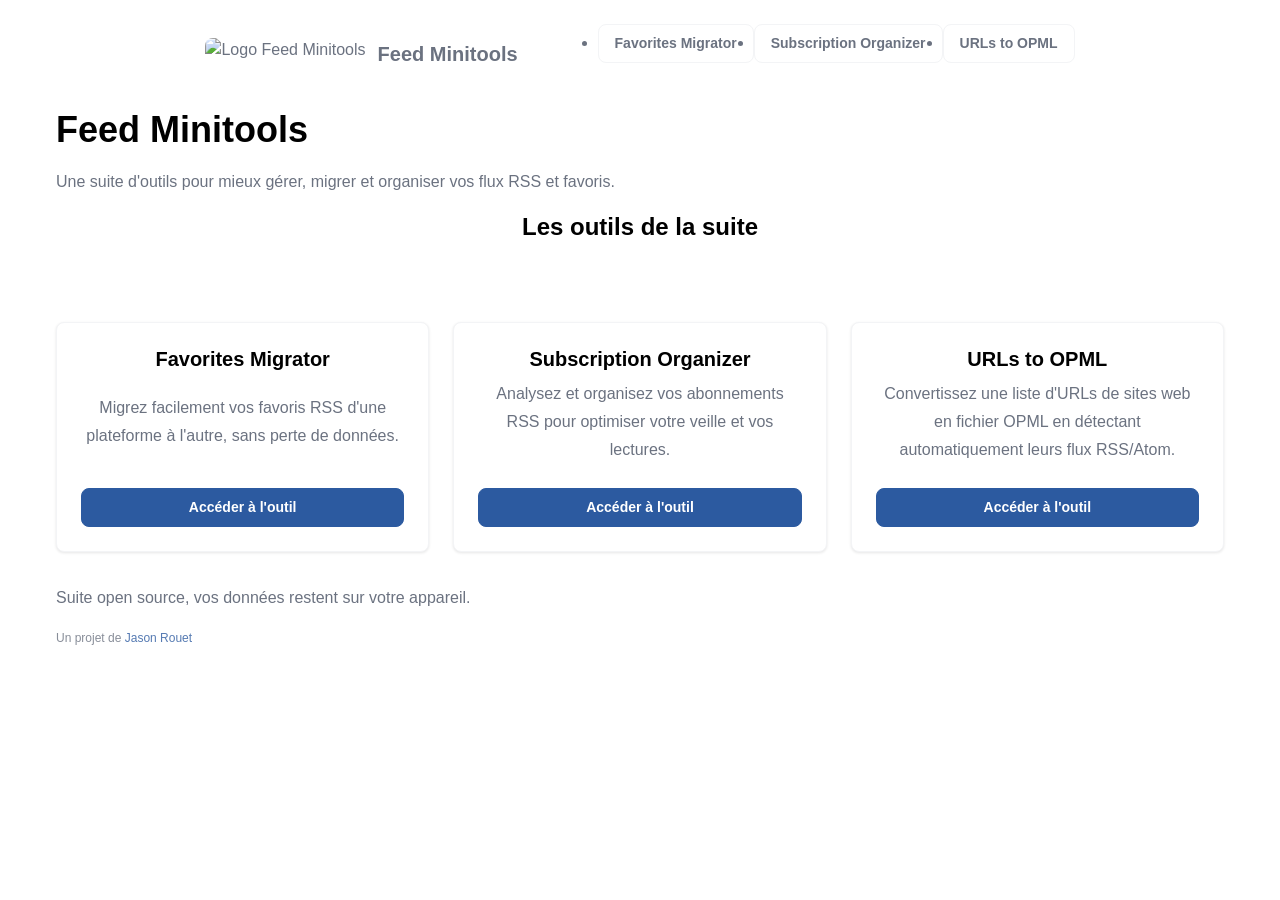
==== tools/feed-minitools/index.html @ 07f6ee4c "Initial commit: AI JazTools project with feed tools and shared components" ====
<!-- feed-minitools/index.html : Page d'accueil de la suite Feed Minitools -->
<!DOCTYPE html>
<html lang="fr">
<head>
    <meta charset="UTF-8">
    <meta name="viewport" content="width=device-width, initial-scale=1.0">
    <title>Feed Minitools</title>
    <link rel="icon" type="image/svg+xml" href="../../shared/assets/favicon.svg">
    <link rel="icon" type="image/x-icon" href="../../shared/assets/favicon.ico">
    <link rel="stylesheet" href="../../shared/design-system/variables.css">
    <link rel="stylesheet" href="../../shared/design-system/base.css">
    <link rel="stylesheet" href="../../shared/design-system/components.css">
    <link rel="stylesheet" href="../../shared/design-system/utilities.css">
</head>
<body>
    <div class="container">
        <!-- Navigation principale -->
        <nav class="flex items-center justify-center my-4">
            <div class="flex items-center mr-6">
                <img src="../../shared/assets/favicon.svg" alt="Logo Feed Minitools" style="height: 2rem; margin-right: 0.75rem;">
                <span class="font-bold text-xl">Feed Minitools</span>
            </div>
            <ul class="flex items-center gap-4">
                <li><a href="favorites-migrator/public/index.html" class="btn btn-secondary">Favorites Migrator</a></li>
                <li><a href="subscription-organizer/index.html" class="btn btn-secondary">Subscription Organizer</a></li>
                <li><a href="urls-to-opml/index.html" class="btn btn-secondary">URLs to OPML</a></li>
            </ul>
        </nav>

        <!-- Header principal -->
        <header class="app-header">
            <h1>Feed Minitools</h1>
            <p class="subtitle">Une suite d'outils pour mieux gérer, migrer et organiser vos flux RSS et favoris.</p>
        </header>

        <!-- Section outils -->
        <section>
            <h2 class="text-center text-2xl font-semibold mb-6">Les outils de la suite</h2>
            <div class="grid grid-cols-3 stats-grid">
                <!-- Carte 1 -->
                <div class="card flex flex-col items-center justify-between">
                    <h3 class="text-xl font-bold mb-2">Favorites Migrator</h3>
                    <p class="text-center mb-4">Migrez facilement vos favoris RSS d'une plateforme à l'autre, sans perte de données.</p>
                    <a href="favorites-migrator/public/index.html" class="btn btn-primary w-full">Accéder à l'outil</a>
                </div>
                <!-- Carte 2 -->
                <div class="card flex flex-col items-center justify-between">
                    <h3 class="text-xl font-bold mb-2">Subscription Organizer</h3>
                    <p class="text-center mb-4">Analysez et organisez vos abonnements RSS pour optimiser votre veille et vos lectures.</p>
                    <a href="subscription-organizer/index.html" class="btn btn-primary w-full">Accéder à l'outil</a>
                </div>
                <!-- Carte 3 -->
                <div class="card flex flex-col items-center justify-between">
                    <h3 class="text-xl font-bold mb-2">URLs to OPML</h3>
                    <p class="text-center mb-4">Convertissez une liste d'URLs de sites web en fichier OPML en détectant automatiquement leurs flux RSS/Atom.</p>
                    <a href="urls-to-opml/index.html" class="btn btn-primary w-full">Accéder à l'outil</a>
                </div>
            </div>
        </section>

        <!-- Footer -->
        <footer class="app-footer mt-8">
            <p>Suite open source, vos données restent sur votre appareil.</p>
            <p style="margin-top: 0.5rem; font-size: 0.75rem; opacity: 0.8;">Un projet de <a href="https://jasonrouet.com/" target="_blank" rel="noopener">Jason Rouet</a></p>
        </footer>
    </div>
</body>
</html>
---- shared/design-system/variables.css ----
/* ai-jaztools - Variables CSS unifiées */

:root {
    /* Couleurs principales */
    --blue: #2c5aa0;
    --blue-dark: #1e3f6b;
    --blue-light: #4a7bc8;
    --dark: #000;
    --white: #fff;
    --gray: #6b7280;
    --gray-light: #9ca3af;
    --gray-dark: #374151;
    --light: #f3f4f6;
    --light-dark: #e5e7eb;
    
    /* Couleurs sémantiques */
    --success: #4caf50;
    --success-light: #66bb6a;
    --success-dark: #388e3c;
    --error: #f44336;
    --error-light: #ef5350;
    --error-dark: #d32f2f;
    --warning: #ff9800;
    --warning-light: #ffb74d;
    --warning-dark: #f57c00;
    --info: #2196f3;
    --info-light: #42a5f5;
    --info-dark: #1976d2;
    
    /* Espacement et dimensions */
    --space-xs: 0.25rem;
    --space-sm: 0.5rem;
    --space: 1rem;
    --space-md: 1.5rem;
    --space-lg: 2rem;
    --space-xl: 3rem;
    --space-2xl: 4rem;
    
    /* Rayons de bordure */
    --radius-sm: 0.25rem;
    --radius: 0.5rem;
    --radius-md: 0.75rem;
    --radius-lg: 1rem;
    --radius-xl: 1.5rem;
    
    /* Ombres */
    --shadow-sm: 0 1px 2px rgba(0,0,0,0.05);
    --shadow: 0 1px 3px rgba(0,0,0,0.1);
    --shadow-md: 0 4px 6px rgba(0,0,0,0.1);
    --shadow-lg: 0 10px 15px rgba(0,0,0,0.1);
    --shadow-xl: 0 20px 25px rgba(0,0,0,0.1);
    
    /* Transitions */
    --transition-fast: all 0.15s ease;
    --transition: all 0.2s ease;
    --transition-slow: all 0.3s ease;
    
    /* Typographie */
    --font-family: -apple-system, BlinkMacSystemFont, 'Segoe UI', Roboto, sans-serif;
    --font-size-xs: 0.75rem;
    --font-size-sm: 0.875rem;
    --font-size-base: 1rem;
    --font-size-lg: 1.125rem;
    --font-size-xl: 1.25rem;
    --font-size-2xl: 1.5rem;
    --font-size-3xl: 1.875rem;
    --font-size-4xl: 2.25rem;
    
    /* Poids de police */
    --font-weight-normal: 400;
    --font-weight-medium: 500;
    --font-weight-semibold: 600;
    --font-weight-bold: 700;
    
    /* Hauteur de ligne */
    --line-height-tight: 1.25;
    --line-height-normal: 1.5;
    --line-height-relaxed: 1.75;
    
    /* Z-index */
    --z-dropdown: 1000;
    --z-sticky: 1020;
    --z-fixed: 1030;
    --z-modal-backdrop: 1040;
    --z-modal: 1050;
    --z-popover: 1060;
    --z-tooltip: 1070;
    
    /* Breakpoints */
    --breakpoint-sm: 640px;
    --breakpoint-md: 768px;
    --breakpoint-lg: 1024px;
    --breakpoint-xl: 1280px;
    --breakpoint-2xl: 1536px;
}
---- shared/design-system/base.css ----
/* ai-jaztools - Styles de base */

/* Reset et normalisation */
* {
    margin: 0;
    padding: 0;
    box-sizing: border-box;
}

/* Styles de base */
html {
    font-size: 16px;
    line-height: var(--line-height-normal);
}

body {
    font-family: var(--font-family);
    font-size: var(--font-size-base);
    line-height: var(--line-height-normal);
    color: var(--gray);
    background-color: var(--white);
    -webkit-font-smoothing: antialiased;
    -moz-osx-font-smoothing: grayscale;
}

/* Conteneurs */
.container {
    max-width: 1200px;
    margin: 0 auto;
    padding: 0 var(--space);
}

.container-sm {
    max-width: 640px;
    margin: 0 auto;
    padding: 0 var(--space);
}

.container-lg {
    max-width: 1400px;
    margin: 0 auto;
    padding: 0 var(--space);
}

/* Typographie */
h1, h2, h3, h4, h5, h6 {
    font-weight: var(--font-weight-semibold);
    line-height: var(--line-height-tight);
    color: var(--dark);
    margin-bottom: var(--space);
}

h1 { font-size: var(--font-size-4xl); }
h2 { font-size: var(--font-size-3xl); }
h3 { font-size: var(--font-size-2xl); }
h4 { font-size: var(--font-size-xl); }
h5 { font-size: var(--font-size-lg); }
h6 { font-size: var(--font-size-base); }

p {
    margin-bottom: var(--space);
    line-height: var(--line-height-relaxed);
}

a {
    color: var(--blue);
    text-decoration: none;
    transition: var(--transition);
}

a:hover {
    color: var(--blue-dark);
    text-decoration: underline;
}

/* Listes */
ul, ol {
    margin-bottom: var(--space);
    padding-left: var(--space-lg);
}

li {
    margin-bottom: var(--space-xs);
}

/* Images */
img {
    max-width: 100%;
    height: auto;
    border-radius: var(--radius);
}

/* Code */
code {
    background-color: var(--light);
    padding: var(--space-xs) var(--space-sm);
    border-radius: var(--radius-sm);
    font-family: 'Monaco', 'Menlo', 'Ubuntu Mono', monospace;
    font-size: var(--font-size-sm);
}

pre {
    background-color: var(--light);
    padding: var(--space);
    border-radius: var(--radius);
    overflow-x: auto;
    margin-bottom: var(--space);
}

pre code {
    background: none;
    padding: 0;
}

/* Utilitaires de base */
.hidden { display: none !important; }
.sr-only { 
    position: absolute; 
    width: 1px; 
    height: 1px; 
    padding: 0; 
    margin: -1px; 
    overflow: hidden; 
    clip: rect(0,0,0,0); 
    white-space: nowrap; 
    border: 0; 
}

/* Focus visible pour l'accessibilité */
:focus {
    outline: 2px solid var(--blue);
    outline-offset: 2px;
}

/* Réduction de mouvement pour l'accessibilité */
@media (prefers-reduced-motion: reduce) {
    *,
    *::before,
    *::after {
        animation-duration: 0.01ms !important;
        animation-iteration-count: 1 !important;
        transition-duration: 0.01ms !important;
    }
}
---- shared/design-system/components.css ----
/* feed-minitools - Composants réutilisables */

/* ===== CARTES ===== */
.card {
    background: var(--white);
    border: 1px solid var(--light);
    border-radius: var(--radius);
    padding: var(--space-md);
    margin: var(--space-lg) 0;
    box-shadow: var(--shadow);
    transition: var(--transition);
}

.card:hover {
    box-shadow: var(--shadow-md);
}

.card-header {
    border-bottom: 1px solid var(--light);
    padding-bottom: var(--space);
    margin-bottom: var(--space);
}

.card-title {
    font-size: var(--font-size-xl);
    font-weight: var(--font-weight-semibold);
    color: var(--dark);
    margin: 0;
}

.card-body {
    padding: var(--space) 0;
}

.card-footer {
    border-top: 1px solid var(--light);
    padding-top: var(--space);
    margin-top: var(--space);
}

/* ===== BOUTONS ===== */
.btn {
    display: inline-flex;
    align-items: center;
    justify-content: center;
    padding: var(--space-sm) var(--space);
    border-radius: var(--radius);
    font-weight: var(--font-weight-semibold);
    font-size: var(--font-size-sm);
    border: 1px solid transparent;
    cursor: pointer;
    text-decoration: none;
    transition: var(--transition);
    white-space: nowrap;
    user-select: none;
    gap: var(--space-xs);
}

.btn:disabled {
    opacity: 0.6;
    cursor: not-allowed;
    pointer-events: none;
}

.btn:focus {
    outline: 2px solid var(--blue);
    outline-offset: 2px;
}

/* Variantes de boutons */
.btn-primary {
    background: var(--blue);
    color: var(--white);
    border-color: var(--blue);
}

.btn-primary:hover:not(:disabled) {
    background: var(--blue-dark);
    border-color: var(--blue-dark);
    transform: translateY(-1px);
}

.btn-secondary {
    background: var(--white);
    color: var(--gray);
    border-color: var(--light);
}

.btn-secondary:hover:not(:disabled) {
    background: var(--light);
    border-color: var(--gray-light);
}

.btn-success {
    background: var(--success);
    color: var(--white);
    border-color: var(--success);
}

.btn-success:hover:not(:disabled) {
    background: var(--success-dark);
    border-color: var(--success-dark);
}

.btn-error {
    background: var(--error);
    color: var(--white);
    border-color: var(--error);
}

.btn-error:hover:not(:disabled) {
    background: var(--error-dark);
    border-color: var(--error-dark);
}

.btn-warning {
    background: var(--warning);
    color: var(--white);
    border-color: var(--warning);
}

.btn-warning:hover:not(:disabled) {
    background: var(--warning-dark);
    border-color: var(--warning-dark);
}

/* Tailles de boutons */
.btn-sm {
    padding: var(--space-xs) var(--space-sm);
    font-size: var(--font-size-xs);
}

.btn-lg {
    padding: var(--space) var(--space-lg);
    font-size: var(--font-size-lg);
}

/* ===== FORMULAIRES ===== */
.form-group {
    margin-bottom: var(--space);
}

.form-label {
    display: block;
    font-weight: var(--font-weight-medium);
    color: var(--dark);
    margin-bottom: var(--space-xs);
    font-size: var(--font-size-sm);
}

.form-input {
    width: 100%;
    padding: var(--space-sm) var(--space);
    border: 1px solid var(--light);
    border-radius: var(--radius);
    font-size: var(--font-size-base);
    transition: var(--transition);
    background: var(--white);
}

.form-input:focus {
    outline: none;
    border-color: var(--blue);
    box-shadow: 0 0 0 3px rgba(44, 90, 160, 0.1);
}

.form-input.error {
    border-color: var(--error);
}

.form-input:disabled {
    background: var(--light);
    cursor: not-allowed;
}

.form-error {
    color: var(--error);
    font-size: var(--font-size-sm);
    margin-top: var(--space-xs);
}

.form-help {
    color: var(--gray);
    font-size: var(--font-size-sm);
    margin-top: var(--space-xs);
}

/* ===== ZONES DE DÉPÔT ===== */
.upload-zone {
    border: 2px dashed var(--blue);
    border-radius: var(--radius);
    padding: var(--space-xl);
    text-align: center;
    cursor: pointer;
    transition: var(--transition);
    background: var(--white);
}

.upload-zone:hover {
    background: var(--light);
    border-color: var(--blue-dark);
}

.upload-zone.dragover {
    background: rgba(44, 90, 160, 0.05);
    border-color: var(--blue);
    transform: scale(1.02);
}

.upload-zone.disabled {
    opacity: 0.6;
    cursor: not-allowed;
}

/* ===== GRILLES ===== */
.grid {
    display: grid;
    gap: var(--space-md);
}

.grid-cols-1 { grid-template-columns: repeat(1, 1fr); }
.grid-cols-2 { grid-template-columns: repeat(2, 1fr); }
.grid-cols-3 { grid-template-columns: repeat(3, 1fr); }
.grid-cols-4 { grid-template-columns: repeat(4, 1fr); }
.grid-cols-5 { grid-template-columns: repeat(5, 1fr); }
.grid-cols-6 { grid-template-columns: repeat(6, 1fr); }

/* ===== STATISTIQUES ===== */
.stat-card {
    text-align: center;
    padding: var(--space-lg) var(--space-md);
    background: var(--white);
    border-radius: var(--radius);
    box-shadow: var(--shadow);
}

.stat-number {
    font-size: var(--font-size-3xl);
    font-weight: var(--font-weight-bold);
    color: var(--blue);
    margin-bottom: var(--space-xs);
    line-height: 1;
}

.stat-label {
    font-size: var(--font-size-sm);
    color: var(--gray);
    text-transform: uppercase;
    font-weight: var(--font-weight-medium);
    letter-spacing: 0.05em;
}

.stat-description {
    font-size: var(--font-size-xs);
    color: var(--gray-light);
    margin-top: var(--space-xs);
}

/* ===== BARRES DE PROGRESSION ===== */
.progress-container {
    margin: var(--space) 0;
    padding: var(--space);
    background: var(--light);
    border-radius: var(--radius);
    border: 1px solid var(--light-dark);
}

.progress-bar {
    background: var(--light-dark);
    border-radius: var(--radius-sm);
    height: 8px;
    overflow: hidden;
    margin-bottom: var(--space-sm);
}

.progress-fill {
    background: var(--blue);
    height: 100%;
    transition: width var(--transition-slow);
}

.progress-text {
    font-weight: var(--font-weight-semibold);
    color: var(--blue);
    text-align: center;
    font-size: var(--font-size-sm);
}

/* ===== MESSAGES ===== */
.message {
    padding: var(--space);
    border-radius: var(--radius);
    margin: var(--space) 0;
    border-left: 4px solid;
    animation: slideIn 0.3s ease;
}

.message.success {
    background: rgba(76, 175, 80, 0.1);
    border-left-color: var(--success);
    color: var(--success-dark);
}

.message.error {
    background: rgba(244, 67, 54, 0.1);
    border-left-color: var(--error);
    color: var(--error-dark);
}

.message.warning {
    background: rgba(255, 152, 0, 0.1);
    border-left-color: var(--warning);
    color: var(--warning-dark);
}

.message.info {
    background: rgba(33, 150, 243, 0.1);
    border-left-color: var(--info);
    color: var(--info-dark);
}

/* ===== CHARGEMENT ===== */
.loading {
    text-align: center;
    padding: var(--space-xl);
    display: none;
}

.loading.show {
    display: block;
}

.loading-spinner {
    width: 40px;
    height: 40px;
    border: 3px solid var(--light);
    border-top: 3px solid var(--blue);
    border-radius: 50%;
    margin: 0 auto var(--space);
    animation: spin 1s linear infinite;
}

@keyframes spin {
    0% { transform: rotate(0deg); }
    100% { transform: rotate(360deg); }
}

@keyframes slideIn {
    from {
        opacity: 0;
        transform: translateY(-10px);
    }
    to {
        opacity: 1;
        transform: translateY(0);
    }
}

/* ===== LISTES ===== */
.list {
    list-style: none;
    padding: 0;
    margin: 0;
}

.list-item {
    padding: var(--space);
    border-bottom: 1px solid var(--light);
    transition: var(--transition);
}

.list-item:hover {
    background: var(--light);
}

.list-item:last-child {
    border-bottom: none;
}

.list-title {
    font-weight: var(--font-weight-semibold);
    color: var(--dark);
    margin-bottom: var(--space-xs);
}

.list-subtitle {
    color: var(--gray);
    font-size: var(--font-size-sm);
}

/* ===== BADGES ===== */
.badge {
    display: inline-flex;
    align-items: center;
    padding: var(--space-xs) var(--space-sm);
    border-radius: var(--radius-sm);
    font-size: var(--font-size-xs);
    font-weight: var(--font-weight-medium);
    text-transform: uppercase;
    letter-spacing: 0.05em;
}

.badge-primary {
    background: var(--blue);
    color: var(--white);
}

.badge-success {
    background: var(--success);
    color: var(--white);
}

.badge-error {
    background: var(--error);
    color: var(--white);
}

.badge-warning {
    background: var(--warning);
    color: var(--white);
}

.badge-gray {
    background: var(--gray);
    color: var(--white);
}

/* Alias de compatibilité pour les anciens outils */
.button { @apply btn btn-primary; }

/* Statistiques (déjà présentes, mais alias explicite) */
.stat-card { @apply stat-card; }
.stat-number { @apply stat-number; }
.stat-label { @apply stat-label; }

/* Chargement */
.loading { @apply loading; }
.loading-spinner { @apply loading-spinner; }

/* Listes sources/articles */
.source-list, .article-list {
    list-style: none;
    padding: 0;
    margin: 0;
}
.source-list li, .article-list li {
    padding: var(--space);
    border-bottom: 1px solid var(--light);
}
.source-name {
    font-weight: var(--font-weight-semibold);
    color: var(--dark);
}
.source-count {
    background: var(--blue);
    color: var(--white);
    padding: var(--space-xs) var(--space-sm);
    border-radius: var(--radius);
    font-size: var(--font-size-sm);
}
.article-title {
    font-weight: var(--font-weight-semibold);
    color: var(--dark);
    margin-bottom: var(--space-xs);
}
.article-author {
    color: var(--gray);
    font-size: var(--font-size-sm);
}

/* Clusters */
.clusters-grid {
    display: grid;
    grid-template-columns: repeat(auto-fit, minmax(300px, 1fr));
    gap: var(--space-md);
}
.cluster-card {
    border: 1px solid var(--light);
    border-radius: var(--radius);
    padding: var(--space-md);
    background: var(--white);
}
.cluster-header {
    display: flex;
    justify-content: space-between;
    align-items: start;
    margin-bottom: var(--space);
}
.cluster-confidence {
    background: var(--blue);
    color: var(--white);
    padding: var(--space-xs) var(--space-sm);
    border-radius: 12px;
    font-size: var(--font-size-sm);
    font-weight: var(--font-weight-semibold);
}

/* ===== RESPONSIVE ===== */
@media (max-width: 768px) {
    .grid-cols-2,
    .grid-cols-3,
    .grid-cols-4,
    .grid-cols-5,
    .grid-cols-6 {
        grid-template-columns: 1fr;
    }
    
    .btn {
        width: 100%;
        justify-content: center;
    }
    
    .card {
        margin: var(--space) 0;
        padding: var(--space);
    }
    
    .stat-card {
        padding: var(--space) var(--space-sm);
    }
    
    .stat-number {
        font-size: var(--font-size-2xl);
    }
}
---- shared/design-system/utilities.css ----
/* feed-minitools - Classes utilitaires */

/* ===== DISPLAY ===== */
.block { display: block !important; }
.inline-block { display: inline-block !important; }
.inline { display: inline !important; }
.flex { display: flex !important; }
.inline-flex { display: inline-flex !important; }
.grid { display: grid !important; }
.hidden { display: none !important; }

/* ===== FLEXBOX ===== */
.flex-row { flex-direction: row !important; }
.flex-col { flex-direction: column !important; }
.flex-wrap { flex-wrap: wrap !important; }
.flex-nowrap { flex-wrap: nowrap !important; }
.items-start { align-items: flex-start !important; }
.items-center { align-items: center !important; }
.items-end { align-items: flex-end !important; }
.justify-start { justify-content: flex-start !important; }
.justify-center { justify-content: center !important; }
.justify-end { justify-content: flex-end !important; }
.justify-between { justify-content: space-between !important; }
.justify-around { justify-content: space-around !important; }

/* ===== ESPACEMENT ===== */
.m-0 { margin: 0 !important; }
.m-1 { margin: var(--space-xs) !important; }
.m-2 { margin: var(--space-sm) !important; }
.m-3 { margin: var(--space) !important; }
.m-4 { margin: var(--space-md) !important; }
.m-5 { margin: var(--space-lg) !important; }
.m-6 { margin: var(--space-xl) !important; }

.mt-0 { margin-top: 0 !important; }
.mt-1 { margin-top: var(--space-xs) !important; }
.mt-2 { margin-top: var(--space-sm) !important; }
.mt-3 { margin-top: var(--space) !important; }
.mt-4 { margin-top: var(--space-md) !important; }
.mt-5 { margin-top: var(--space-lg) !important; }
.mt-6 { margin-top: var(--space-xl) !important; }

.mb-0 { margin-bottom: 0 !important; }
.mb-1 { margin-bottom: var(--space-xs) !important; }
.mb-2 { margin-bottom: var(--space-sm) !important; }
.mb-3 { margin-bottom: var(--space) !important; }
.mb-4 { margin-bottom: var(--space-md) !important; }
.mb-5 { margin-bottom: var(--space-lg) !important; }
.mb-6 { margin-bottom: var(--space-xl) !important; }

.ml-0 { margin-left: 0 !important; }
.ml-1 { margin-left: var(--space-xs) !important; }
.ml-2 { margin-left: var(--space-sm) !important; }
.ml-3 { margin-left: var(--space) !important; }
.ml-4 { margin-left: var(--space-md) !important; }
.ml-5 { margin-left: var(--space-lg) !important; }
.ml-6 { margin-left: var(--space-xl) !important; }

.mr-0 { margin-right: 0 !important; }
.mr-1 { margin-right: var(--space-xs) !important; }
.mr-2 { margin-right: var(--space-sm) !important; }
.mr-3 { margin-right: var(--space) !important; }
.mr-4 { margin-right: var(--space-md) !important; }
.mr-5 { margin-right: var(--space-lg) !important; }
.mr-6 { margin-right: var(--space-xl) !important; }

.mx-0 { margin-left: 0 !important; margin-right: 0 !important; }
.mx-1 { margin-left: var(--space-xs) !important; margin-right: var(--space-xs) !important; }
.mx-2 { margin-left: var(--space-sm) !important; margin-right: var(--space-sm) !important; }
.mx-3 { margin-left: var(--space) !important; margin-right: var(--space) !important; }
.mx-4 { margin-left: var(--space-md) !important; margin-right: var(--space-md) !important; }
.mx-5 { margin-left: var(--space-lg) !important; margin-right: var(--space-lg) !important; }
.mx-6 { margin-left: var(--space-xl) !important; margin-right: var(--space-xl) !important; }

.my-0 { margin-top: 0 !important; margin-bottom: 0 !important; }
.my-1 { margin-top: var(--space-xs) !important; margin-bottom: var(--space-xs) !important; }
.my-2 { margin-top: var(--space-sm) !important; margin-bottom: var(--space-sm) !important; }
.my-3 { margin-top: var(--space) !important; margin-bottom: var(--space) !important; }
.my-4 { margin-top: var(--space-md) !important; margin-bottom: var(--space-md) !important; }
.my-5 { margin-top: var(--space-lg) !important; margin-bottom: var(--space-lg) !important; }
.my-6 { margin-top: var(--space-xl) !important; margin-bottom: var(--space-xl) !important; }

.mx-auto { margin-left: auto !important; margin-right: auto !important; }

/* Padding */
.p-0 { padding: 0 !important; }
.p-1 { padding: var(--space-xs) !important; }
.p-2 { padding: var(--space-sm) !important; }
.p-3 { padding: var(--space) !important; }
.p-4 { padding: var(--space-md) !important; }
.p-5 { padding: var(--space-lg) !important; }
.p-6 { padding: var(--space-xl) !important; }

.pt-0 { padding-top: 0 !important; }
.pt-1 { padding-top: var(--space-xs) !important; }
.pt-2 { padding-top: var(--space-sm) !important; }
.pt-3 { padding-top: var(--space) !important; }
.pt-4 { padding-top: var(--space-md) !important; }
.pt-5 { padding-top: var(--space-lg) !important; }
.pt-6 { padding-top: var(--space-xl) !important; }

.pb-0 { padding-bottom: 0 !important; }
.pb-1 { padding-bottom: var(--space-xs) !important; }
.pb-2 { padding-bottom: var(--space-sm) !important; }
.pb-3 { padding-bottom: var(--space) !important; }
.pb-4 { padding-bottom: var(--space-md) !important; }
.pb-5 { padding-bottom: var(--space-lg) !important; }
.pb-6 { padding-bottom: var(--space-xl) !important; }

.pl-0 { padding-left: 0 !important; }
.pl-1 { padding-left: var(--space-xs) !important; }
.pl-2 { padding-left: var(--space-sm) !important; }
.pl-3 { padding-left: var(--space) !important; }
.pl-4 { padding-left: var(--space-md) !important; }
.pl-5 { padding-left: var(--space-lg) !important; }
.pl-6 { padding-left: var(--space-xl) !important; }

.pr-0 { padding-right: 0 !important; }
.pr-1 { padding-right: var(--space-xs) !important; }
.pr-2 { padding-right: var(--space-sm) !important; }
.pr-3 { padding-right: var(--space) !important; }
.pr-4 { padding-right: var(--space-md) !important; }
.pr-5 { padding-right: var(--space-lg) !important; }
.pr-6 { padding-right: var(--space-xl) !important; }

.px-0 { padding-left: 0 !important; padding-right: 0 !important; }
.px-1 { padding-left: var(--space-xs) !important; padding-right: var(--space-xs) !important; }
.px-2 { padding-left: var(--space-sm) !important; padding-right: var(--space-sm) !important; }
.px-3 { padding-left: var(--space) !important; padding-right: var(--space) !important; }
.px-4 { padding-left: var(--space-md) !important; padding-right: var(--space-md) !important; }
.px-5 { padding-left: var(--space-lg) !important; padding-right: var(--space-lg) !important; }
.px-6 { padding-left: var(--space-xl) !important; padding-right: var(--space-xl) !important; }

.py-0 { padding-top: 0 !important; padding-bottom: 0 !important; }
.py-1 { padding-top: var(--space-xs) !important; padding-bottom: var(--space-xs) !important; }
.py-2 { padding-top: var(--space-sm) !important; padding-bottom: var(--space-sm) !important; }
.py-3 { padding-top: var(--space) !important; padding-bottom: var(--space) !important; }
.py-4 { padding-top: var(--space-md) !important; padding-bottom: var(--space-md) !important; }
.py-5 { padding-top: var(--space-lg) !important; padding-bottom: var(--space-lg) !important; }
.py-6 { padding-top: var(--space-xl) !important; padding-bottom: var(--space-xl) !important; }

/* ===== TEXTE ===== */
.text-left { text-align: left !important; }
.text-center { text-align: center !important; }
.text-right { text-align: right !important; }
.text-justify { text-align: justify !important; }

.text-xs { font-size: var(--font-size-xs) !important; }
.text-sm { font-size: var(--font-size-sm) !important; }
.text-base { font-size: var(--font-size-base) !important; }
.text-lg { font-size: var(--font-size-lg) !important; }
.text-xl { font-size: var(--font-size-xl) !important; }
.text-2xl { font-size: var(--font-size-2xl) !important; }
.text-3xl { font-size: var(--font-size-3xl) !important; }
.text-4xl { font-size: var(--font-size-4xl) !important; }

.font-normal { font-weight: var(--font-weight-normal) !important; }
.font-medium { font-weight: var(--font-weight-medium) !important; }
.font-semibold { font-weight: var(--font-weight-semibold) !important; }
.font-bold { font-weight: var(--font-weight-bold) !important; }

.text-blue { color: var(--blue) !important; }
.text-dark { color: var(--dark) !important; }
.text-white { color: var(--white) !important; }
.text-gray { color: var(--gray) !important; }
.text-gray-light { color: var(--gray-light) !important; }
.text-gray-dark { color: var(--gray-dark) !important; }
.text-success { color: var(--success) !important; }
.text-error { color: var(--error) !important; }
.text-warning { color: var(--warning) !important; }
.text-info { color: var(--info) !important; }

.uppercase { text-transform: uppercase !important; }
.lowercase { text-transform: lowercase !important; }
.capitalize { text-transform: capitalize !important; }

.underline { text-decoration: underline !important; }
.no-underline { text-decoration: none !important; }

.leading-tight { line-height: var(--line-height-tight) !important; }
.leading-normal { line-height: var(--line-height-normal) !important; }
.leading-relaxed { line-height: var(--line-height-relaxed) !important; }

/* ===== ARRIÈRE-PLANS ===== */
.bg-blue { background-color: var(--blue) !important; }
.bg-dark { background-color: var(--dark) !important; }
.bg-white { background-color: var(--white) !important; }
.bg-gray { background-color: var(--gray) !important; }
.bg-light { background-color: var(--light) !important; }
.bg-success { background-color: var(--success) !important; }
.bg-error { background-color: var(--error) !important; }
.bg-warning { background-color: var(--warning) !important; }
.bg-info { background-color: var(--info) !important; }

/* ===== BORDURES ===== */
.border { border: 1px solid var(--light) !important; }
.border-0 { border: 0 !important; }
.border-t { border-top: 1px solid var(--light) !important; }
.border-b { border-bottom: 1px solid var(--light) !important; }
.border-l { border-left: 1px solid var(--light) !important; }
.border-r { border-right: 1px solid var(--light) !important; }

.border-blue { border-color: var(--blue) !important; }
.border-dark { border-color: var(--dark) !important; }
.border-white { border-color: var(--white) !important; }
.border-gray { border-color: var(--gray) !important; }
.border-light { border-color: var(--light) !important; }
.border-success { border-color: var(--success) !important; }
.border-error { border-color: var(--error) !important; }
.border-warning { border-color: var(--warning) !important; }
.border-info { border-color: var(--info) !important; }

.rounded-none { border-radius: 0 !important; }
.rounded-sm { border-radius: var(--radius-sm) !important; }
.rounded { border-radius: var(--radius) !important; }
.rounded-md { border-radius: var(--radius-md) !important; }
.rounded-lg { border-radius: var(--radius-lg) !important; }
.rounded-xl { border-radius: var(--radius-xl) !important; }
.rounded-full { border-radius: 9999px !important; }

/* ===== OMBRES ===== */
.shadow-none { box-shadow: none !important; }
.shadow-sm { box-shadow: var(--shadow-sm) !important; }
.shadow { box-shadow: var(--shadow) !important; }
.shadow-md { box-shadow: var(--shadow-md) !important; }
.shadow-lg { box-shadow: var(--shadow-lg) !important; }
.shadow-xl { box-shadow: var(--shadow-xl) !important; }

/* ===== POSITION ===== */
.relative { position: relative !important; }
.absolute { position: absolute !important; }
.fixed { position: fixed !important; }
.sticky { position: sticky !important; }

.top-0 { top: 0 !important; }
.right-0 { right: 0 !important; }
.bottom-0 { bottom: 0 !important; }
.left-0 { left: 0 !important; }

/* ===== LARGEUR ET HAUTEUR ===== */
.w-full { width: 100% !important; }
.w-auto { width: auto !important; }
.h-full { height: 100% !important; }
.h-auto { height: auto !important; }

/* ===== CURSEUR ===== */
.cursor-pointer { cursor: pointer !important; }
.cursor-not-allowed { cursor: not-allowed !important; }

/* ===== OPACITÉ ===== */
.opacity-0 { opacity: 0 !important; }
.opacity-25 { opacity: 0.25 !important; }
.opacity-50 { opacity: 0.5 !important; }
.opacity-75 { opacity: 0.75 !important; }
.opacity-100 { opacity: 1 !important; }

/* ===== TRANSFORMATIONS ===== */
.scale-0 { transform: scale(0) !important; }
.scale-50 { transform: scale(0.5) !important; }
.scale-75 { transform: scale(0.75) !important; }
.scale-90 { transform: scale(0.9) !important; }
.scale-100 { transform: scale(1) !important; }
.scale-110 { transform: scale(1.1) !important; }
.scale-125 { transform: scale(1.25) !important; }
.scale-150 { transform: scale(1.5) !important; }

/* ===== TRANSITIONS ===== */
.transition-none { transition: none !important; }
.transition-all { transition: all var(--transition) !important; }
.transition-colors { transition: color var(--transition), background-color var(--transition), border-color var(--transition) !important; }
.transition-opacity { transition: opacity var(--transition) !important; }
.transition-transform { transition: transform var(--transition) !important; }

/* ===== Z-INDEX ===== */
.z-0 { z-index: 0 !important; }
.z-10 { z-index: 10 !important; }
.z-20 { z-index: 20 !important; }
.z-30 { z-index: 30 !important; }
.z-40 { z-index: 40 !important; }
.z-50 { z-index: 50 !important; }
.z-dropdown { z-index: var(--z-dropdown) !important; }
.z-sticky { z-index: var(--z-sticky) !important; }
.z-fixed { z-index: var(--z-fixed) !important; }
.z-modal-backdrop { z-index: var(--z-modal-backdrop) !important; }
.z-modal { z-index: var(--z-modal) !important; }
.z-popover { z-index: var(--z-popover) !important; }
.z-tooltip { z-index: var(--z-tooltip) !important; }

/* ===== OVERFLOW ===== */
.overflow-auto { overflow: auto !important; }
.overflow-hidden { overflow: hidden !important; }
.overflow-visible { overflow: visible !important; }
.overflow-scroll { overflow: scroll !important; }

.overflow-x-auto { overflow-x: auto !important; }
.overflow-x-hidden { overflow-x: hidden !important; }
.overflow-x-visible { overflow-x: visible !important; }
.overflow-x-scroll { overflow-x: scroll !important; }

.overflow-y-auto { overflow-y: auto !important; }
.overflow-y-hidden { overflow-y: hidden !important; }
.overflow-y-visible { overflow-y: visible !important; }
.overflow-y-scroll { overflow-y: scroll !important; }
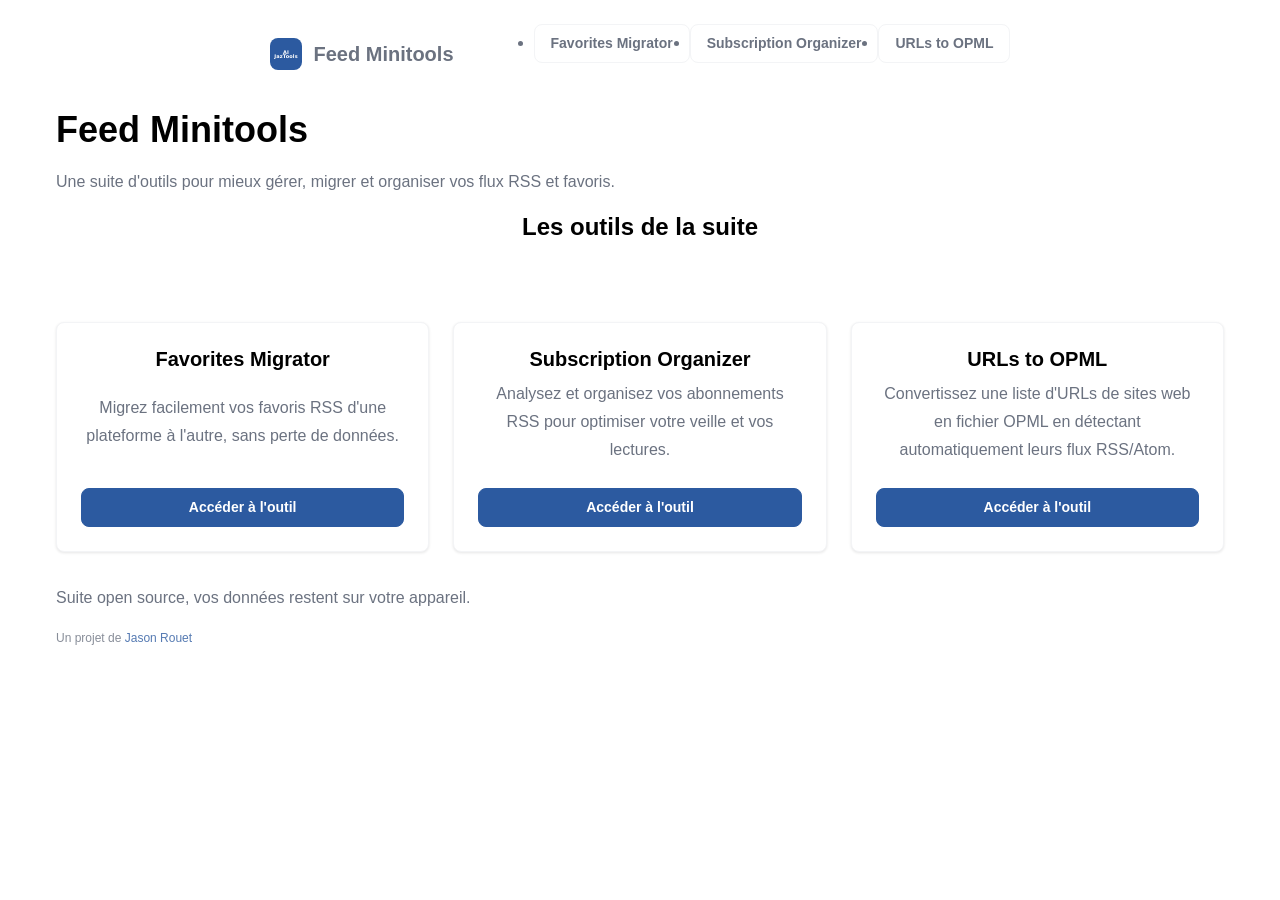
==== commit ca5b8e5e: "feat: amélioration des outils feed-minitools - Refonte complète de favorites-migrator avec meilleure" ====
--- a/tools/feed-minitools/index.html
+++ b/tools/feed-minitools/index.html
@@ -5,6 +5,14 @@
     <meta charset="UTF-8">
     <meta name="viewport" content="width=device-width, initial-scale=1.0">
     <title>Feed Minitools</title>
+    
+    <!-- Security Headers -->
+    <meta http-equiv="Content-Security-Policy" content="default-src 'self'; script-src 'self' 'unsafe-inline'; style-src 'self' 'unsafe-inline'; img-src 'self' data:; font-src 'self'; connect-src 'self';">
+    <meta http-equiv="X-Content-Type-Options" content="nosniff">
+    <meta http-equiv="X-Frame-Options" content="DENY">
+    <meta http-equiv="Referrer-Policy" content="strict-origin-when-cross-origin">
+    <meta http-equiv="Permissions-Policy" content="geolocation=(), microphone=(), camera=()">
+    
     <link rel="icon" type="image/svg+xml" href="../../shared/assets/favicon.svg">
     <link rel="icon" type="image/x-icon" href="../../shared/assets/favicon.ico">
     <link rel="stylesheet" href="../../shared/design-system/variables.css">
@@ -17,7 +25,7 @@
         <!-- Navigation principale -->
         <nav class="flex items-center justify-center my-4">
             <div class="flex items-center mr-6">
-                <img src="../../shared/assets/favicon.svg" alt="Logo Feed Minitools" style="height: 2rem; margin-right: 0.75rem;">
+                <img src="../../shared/assets/favicon.svg" alt="Logo Feed Minitools" style="height: 2rem; margin-right: 0.75rem;" loading="lazy">
                 <span class="font-bold text-xl">Feed Minitools</span>
             </div>
             <ul class="flex items-center gap-4">
--- a/shared/design-system/base.css
+++ b/shared/design-system/base.css
@@ -126,9 +126,62 @@
     border: 0; 
 }
 
-/* Focus visible pour l'accessibilité */
+/* Focus visible pour l'accessibilité - WCAG 2.1 AA */
 :focus {
-    outline: 2px solid var(--blue);
+    outline: 3px solid var(--blue);
+    outline-offset: 3px;
+    box-shadow: 0 0 0 3px rgba(44, 90, 160, 0.3);
+}
+
+/* Focus visible amélioré pour les éléments interactifs */
+button:focus,
+input:focus,
+select:focus,
+textarea:focus,
+a:focus,
+[tabindex]:focus,
+[role="button"]:focus,
+[role="tab"]:focus {
+    outline: 3px solid var(--blue);
+    outline-offset: 3px;
+    box-shadow: 0 0 0 3px rgba(44, 90, 160, 0.3);
+}
+
+/* Pas de focus sur les éléments non interactifs */
+:focus:not(:focus-visible) {
+    outline: none;
+    box-shadow: none;
+}
+
+/* Classe pour masquer visuellement mais garder accessible aux lecteurs d'écran */
+.sr-only {
+    position: absolute;
+    width: 1px;
+    height: 1px;
+    padding: 0;
+    margin: -1px;
+    overflow: hidden;
+    clip: rect(0, 0, 0, 0);
+    white-space: nowrap;
+    border-width: 0;
+}
+
+/* Skip link pour navigation clavier */
+.skip-link {
+    position: absolute;
+    top: -40px;
+    left: 0;
+    background: var(--blue);
+    color: white;
+    padding: 8px 16px;
+    text-decoration: none;
+    z-index: 1000;
+    border-radius: 0 0 4px 0;
+}
+
+.skip-link:focus {
+    top: 0;
+    outline: 3px solid var(--blue-dark);
     outline-offset: 2px;
 }
 
--- a/shared/design-system/components.css
+++ b/shared/design-system/components.css
@@ -63,8 +63,9 @@
 }
 
 .btn:focus {
-    outline: 2px solid var(--blue);
-    outline-offset: 2px;
+    outline: 3px solid var(--blue);
+    outline-offset: 3px;
+    box-shadow: 0 0 0 3px rgba(44, 90, 160, 0.3);
 }
 
 /* Variantes de boutons */
@@ -159,18 +160,43 @@
 }
 
 .form-input:focus {
-    outline: none;
+    outline: 3px solid var(--blue);
+    outline-offset: 2px;
     border-color: var(--blue);
-    box-shadow: 0 0 0 3px rgba(44, 90, 160, 0.1);
-}
-
-.form-input.error {
+    box-shadow: 0 0 0 3px rgba(44, 90, 160, 0.2);
+}
+
+.form-input.error,
+.form-input.input-error {
     border-color: var(--error);
+}
+
+.form-input.error:focus,
+.form-input.input-error:focus {
+    outline-color: var(--error);
+    box-shadow: 0 0 0 3px rgba(244, 67, 54, 0.2);
 }
 
 .form-input:disabled {
     background: var(--light);
     cursor: not-allowed;
+    opacity: 0.6;
+}
+
+/* Indication champ obligatoire */
+.form-label .required {
+    color: var(--error);
+    margin-left: var(--space-xs);
+    font-weight: var(--font-weight-bold);
+}
+
+/* Instructions pour les champs */
+.form-help,
+.instructions {
+    color: var(--gray);
+    font-size: var(--font-size-sm);
+    margin-top: var(--space-xs);
+    display: block;
 }
 
 .form-error {
@@ -353,6 +379,47 @@
     to {
         opacity: 1;
         transform: translateY(0);
+    }
+}
+
+/* Respect de prefers-reduced-motion pour les animations */
+@media (prefers-reduced-motion: reduce) {
+    .btn,
+    .button,
+    .card,
+    .list-item,
+    .upload-zone {
+        transition: none !important;
+    }
+    
+    .btn:hover:not(:disabled),
+    .button:hover:not(:disabled) {
+        transform: none !important;
+    }
+    
+    .loading-spinner,
+    .progress-fill {
+        animation: none !important;
+    }
+    
+    .message {
+        animation: none !important;
+    }
+    
+    @keyframes spin {
+        from { transform: rotate(0deg); }
+        to { transform: rotate(0deg); }
+    }
+    
+    @keyframes slideIn {
+        from {
+            opacity: 1;
+            transform: translateY(0);
+        }
+        to {
+            opacity: 1;
+            transform: translateY(0);
+        }
     }
 }
 
@@ -426,16 +493,45 @@
 }
 
 /* Alias de compatibilité pour les anciens outils */
-.button { @apply btn btn-primary; }
-
-/* Statistiques (déjà présentes, mais alias explicite) */
-.stat-card { @apply stat-card; }
-.stat-number { @apply stat-number; }
-.stat-label { @apply stat-label; }
-
-/* Chargement */
-.loading { @apply loading; }
-.loading-spinner { @apply loading-spinner; }
+.button {
+    display: inline-flex;
+    align-items: center;
+    justify-content: center;
+    padding: var(--space-sm) var(--space);
+    border-radius: var(--radius);
+    font-weight: var(--font-weight-semibold);
+    font-size: var(--font-size-sm);
+    border: 1px solid var(--blue);
+    cursor: pointer;
+    text-decoration: none;
+    transition: var(--transition);
+    white-space: nowrap;
+    user-select: none;
+    gap: var(--space-xs);
+    background: var(--blue);
+    color: var(--white);
+}
+
+.button:hover:not(:disabled) {
+    background: var(--blue-dark);
+    border-color: var(--blue-dark);
+    transform: translateY(-1px);
+}
+
+.button:disabled {
+    opacity: 0.6;
+    cursor: not-allowed;
+    pointer-events: none;
+}
+
+.button:focus {
+    outline: 3px solid var(--blue);
+    outline-offset: 3px;
+    box-shadow: 0 0 0 3px rgba(44, 90, 160, 0.3);
+}
+
+/* Note: Les classes .stat-card, .stat-number, .stat-label, .loading, et .loading-spinner 
+   sont déjà définies plus haut dans ce fichier, donc pas besoin d'alias */
 
 /* Listes sources/articles */
 .source-list, .article-list {
--- a/shared/design-system/utilities.css
+++ b/shared/design-system/utilities.css
@@ -7,7 +7,7 @@
 .flex { display: flex !important; }
 .inline-flex { display: inline-flex !important; }
 .grid { display: grid !important; }
-.hidden { display: none !important; }
+/* Note: .hidden est défini dans base.css */
 
 /* ===== FLEXBOX ===== */
 .flex-row { flex-direction: row !important; }
